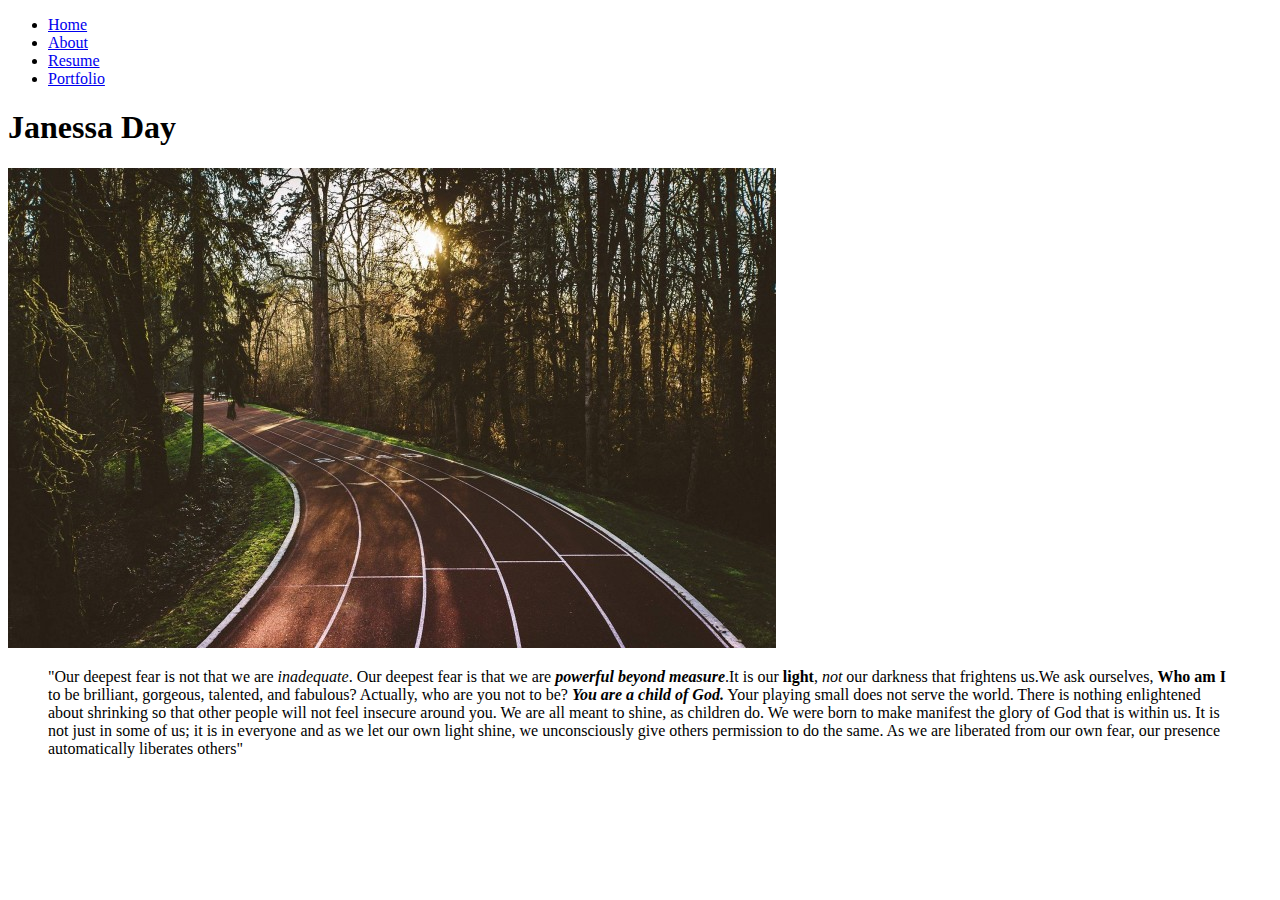
==== index.html @ 85cfde6c "Change index picture" ====
<!DOCTYPE html>
 <html lang="en">
  <head>
     <meta charset="UTF-8">
    <title>Document</title>
      <link rel="stylesheet" href="css/styles.css" />
      <link rel="necolas.github.io.normakuze.cas.30" />
    </head>
  <body>
      <nav role='navigation'>
  <ul>
    <li><a href="index.html">Home</a></li>
    <li><a href="about.html">About</a></li>
    <li><a href="resume.html">Resume</a></li>
    <li><a href="portfolio.html">Portfolio</a></li>
  </ul>
</nav>  
    <h1>Janessa Day</h1>
   <img src="img/michael_Johnson_track.jpg" />
      <blockquote>
          <p id="index">&quot;Our deepest fear is not that we are <em>inadequate</em>. Our deepest fear is that we are <strong><em>powerful beyond measure</em></strong>.It is our <strong>light</strong>, <em>not</em> our darkness that frightens us.We ask ourselves, <strong>Who am I </strong> to be brilliant, gorgeous, talented, and fabulous? Actually, who are you not to be? <strong><em>You are a child of God.</em></strong> Your playing small does not serve the world. There is nothing enlightened about shrinking so that other people will not feel insecure around you. We are all meant to shine, as children do. We were born to make manifest the glory of God that is within us. It is not just in some of us; it is in everyone and as we let our own light shine, we unconsciously give others permission to do the same. As we are liberated from our own fear, our presence automatically liberates others&quot;</p>
</blockquote>
  </body>
</html>
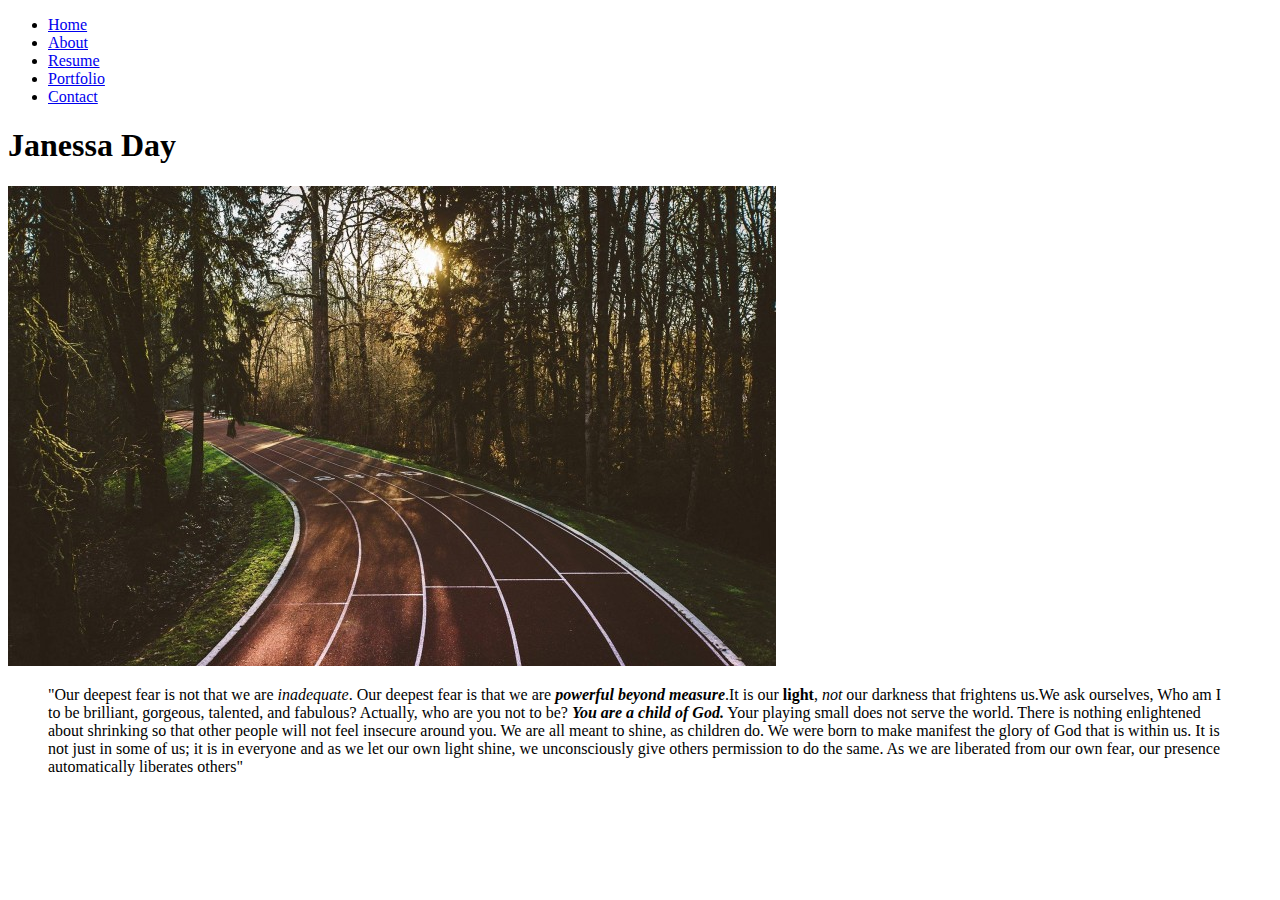
==== commit 6b82f3f3: "navigation" ====
--- a/index.html
+++ b/index.html
@@ -13,12 +13,13 @@
     <li><a href="about.html">About</a></li>
     <li><a href="resume.html">Resume</a></li>
     <li><a href="portfolio.html">Portfolio</a></li>
+    <li><a href="contact.html">Contact</a></li>
   </ul>
 </nav>  
     <h1>Janessa Day</h1>
    <img src="img/michael_Johnson_track.jpg" />
       <blockquote>
-          <p id="index">&quot;Our deepest fear is not that we are <em>inadequate</em>. Our deepest fear is that we are <strong><em>powerful beyond measure</em></strong>.It is our <strong>light</strong>, <em>not</em> our darkness that frightens us.We ask ourselves, <strong>Who am I </strong> to be brilliant, gorgeous, talented, and fabulous? Actually, who are you not to be? <strong><em>You are a child of God.</em></strong> Your playing small does not serve the world. There is nothing enlightened about shrinking so that other people will not feel insecure around you. We are all meant to shine, as children do. We were born to make manifest the glory of God that is within us. It is not just in some of us; it is in everyone and as we let our own light shine, we unconsciously give others permission to do the same. As we are liberated from our own fear, our presence automatically liberates others&quot;</p>
+          <p id="index">&quot;Our deepest fear is not that we are <em>inadequate</em>. Our deepest fear is that we are <strong><em>powerful beyond measure</em></strong>.It is our <strong>light</strong>, <em>not</em> our darkness that frightens us.We ask ourselves, Who am I to be brilliant, gorgeous, talented, and fabulous? Actually, who are you not to be? <strong><em>You are a child of God.</em></strong> Your playing small does not serve the world. There is nothing enlightened about shrinking so that other people will not feel insecure around you. We are all meant to shine, as children do. We were born to make manifest the glory of God that is within us. It is not just in some of us; it is in everyone and as we let our own light shine, we unconsciously give others permission to do the same. As we are liberated from our own fear, our presence automatically liberates others&quot;</p>
 </blockquote>
   </body>
 </html>
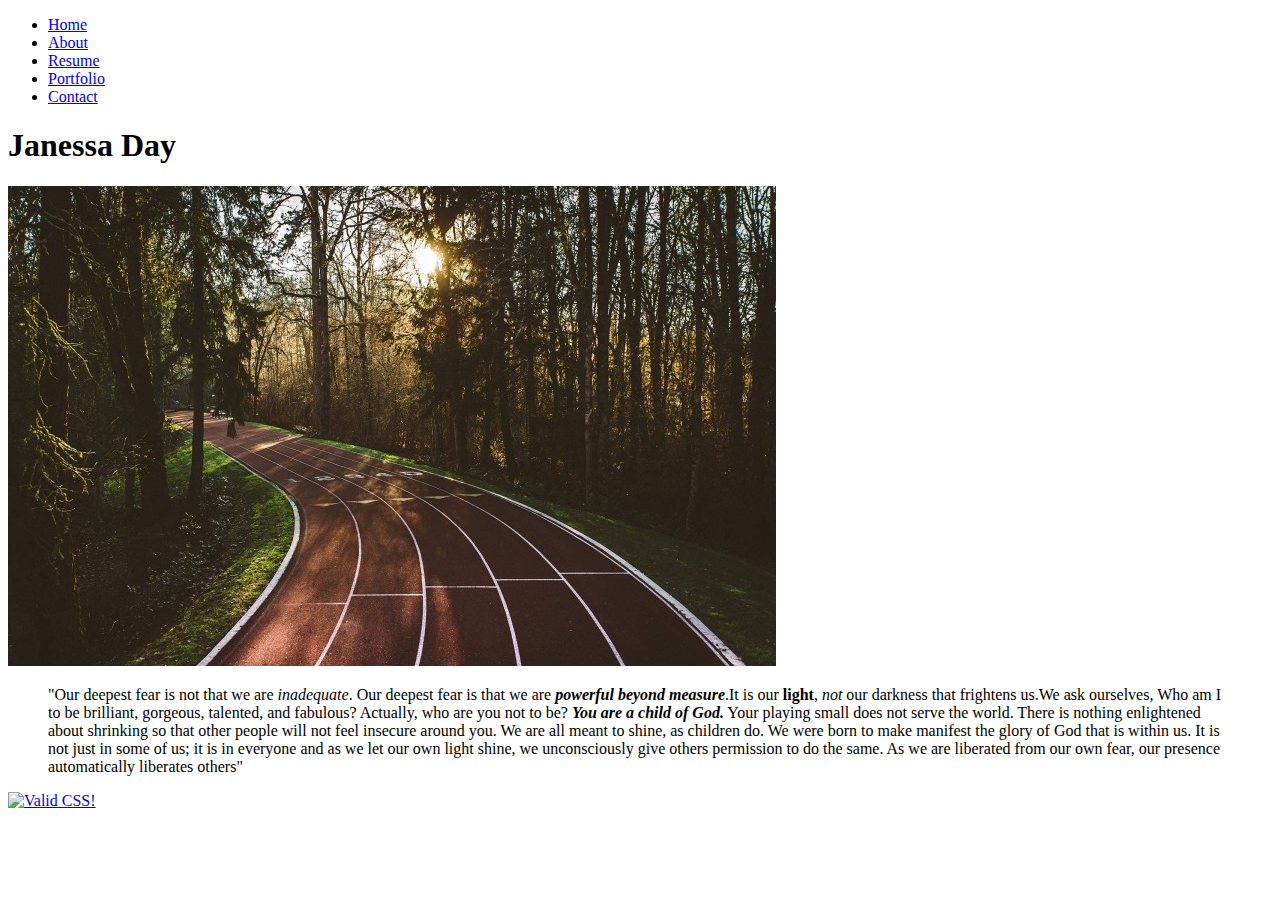
==== commit d4acc6b0: "added css verified" ====
--- a/index.html
+++ b/index.html
@@ -3,8 +3,8 @@
   <head>
      <meta charset="UTF-8">
     <title>Document</title>
-      <link rel="stylesheet" href="css/styles.css" />
-      <link rel="necolas.github.io.normakuze.cas.30" />
+      <link rel="stylesheet" type="text/css" href="css/styles.css">
+      <link rel="normalize" type="text/css" href="css/normalize.css" />
     </head>
   <body>
       <nav role='navigation'>
@@ -21,7 +21,15 @@
       <blockquote>
           <p id="index">&quot;Our deepest fear is not that we are <em>inadequate</em>. Our deepest fear is that we are <strong><em>powerful beyond measure</em></strong>.It is our <strong>light</strong>, <em>not</em> our darkness that frightens us.We ask ourselves, Who am I to be brilliant, gorgeous, talented, and fabulous? Actually, who are you not to be? <strong><em>You are a child of God.</em></strong> Your playing small does not serve the world. There is nothing enlightened about shrinking so that other people will not feel insecure around you. We are all meant to shine, as children do. We were born to make manifest the glory of God that is within us. It is not just in some of us; it is in everyone and as we let our own light shine, we unconsciously give others permission to do the same. As we are liberated from our own fear, our presence automatically liberates others&quot;</p>
 </blockquote>
-  </body>
+ <footer><p>
+<a href="http://jigsaw.w3.org/css-validator/check/referer">
+    <img style="border:0;width:88px;height:31px"
+        src="http://jigsaw.w3.org/css-validator/images/vcss-blue"
+        alt="Valid CSS!" />
+    </a>
+</p></footer>
+     </body>
+
 </html>
 
 
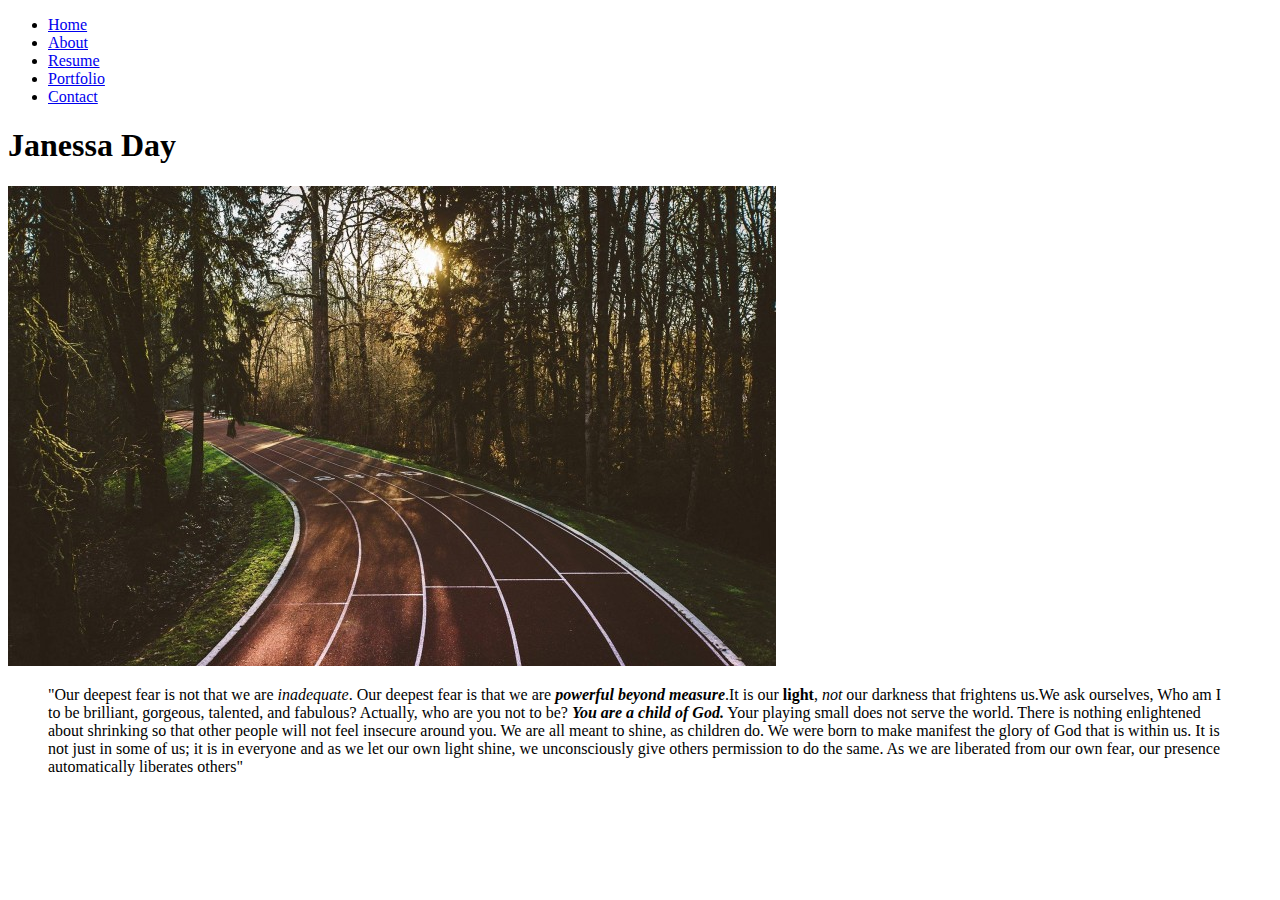
==== commit 54e19ab7: "changed to lower case" ====
--- a/index.html
+++ b/index.html
@@ -21,13 +21,7 @@
       <blockquote>
           <p id="index">&quot;Our deepest fear is not that we are <em>inadequate</em>. Our deepest fear is that we are <strong><em>powerful beyond measure</em></strong>.It is our <strong>light</strong>, <em>not</em> our darkness that frightens us.We ask ourselves, Who am I to be brilliant, gorgeous, talented, and fabulous? Actually, who are you not to be? <strong><em>You are a child of God.</em></strong> Your playing small does not serve the world. There is nothing enlightened about shrinking so that other people will not feel insecure around you. We are all meant to shine, as children do. We were born to make manifest the glory of God that is within us. It is not just in some of us; it is in everyone and as we let our own light shine, we unconsciously give others permission to do the same. As we are liberated from our own fear, our presence automatically liberates others&quot;</p>
 </blockquote>
- <footer><p>
-<a href="http://jigsaw.w3.org/css-validator/check/referer">
-    <img style="border:0;width:88px;height:31px"
-        src="http://jigsaw.w3.org/css-validator/images/vcss-blue"
-        alt="Valid CSS!" />
-    </a>
-</p></footer>
+
      </body>
 
 </html>
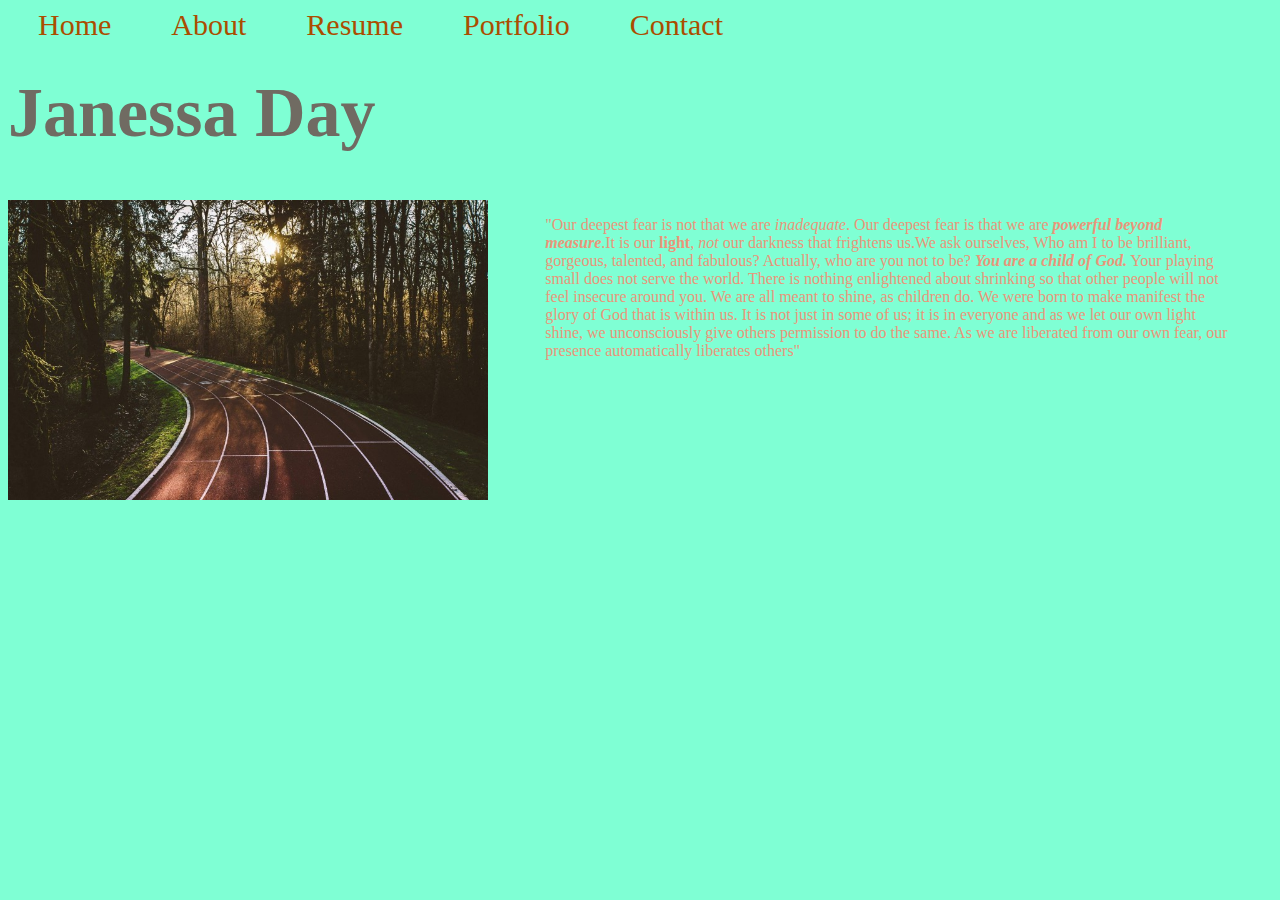
==== commit 5570e597: "Update index.html" ====
--- a/index.html
+++ b/index.html
@@ -17,9 +17,9 @@
   </ul>
 </nav>  
     <h1>Janessa Day</h1>
-   <img src="img/michael_Johnson_track.jpg" />
+   <img src="img/michael_Johnson_track.jpg" class="col1" />
       <blockquote>
-          <p id="index">&quot;Our deepest fear is not that we are <em>inadequate</em>. Our deepest fear is that we are <strong><em>powerful beyond measure</em></strong>.It is our <strong>light</strong>, <em>not</em> our darkness that frightens us.We ask ourselves, Who am I to be brilliant, gorgeous, talented, and fabulous? Actually, who are you not to be? <strong><em>You are a child of God.</em></strong> Your playing small does not serve the world. There is nothing enlightened about shrinking so that other people will not feel insecure around you. We are all meant to shine, as children do. We were born to make manifest the glory of God that is within us. It is not just in some of us; it is in everyone and as we let our own light shine, we unconsciously give others permission to do the same. As we are liberated from our own fear, our presence automatically liberates others&quot;</p>
+          <p id="index" class="col2">&quot;Our deepest fear is not that we are <em>inadequate</em>. Our deepest fear is that we are <strong><em>powerful beyond measure</em></strong>.It is our <strong>light</strong>, <em>not</em> our darkness that frightens us.We ask ourselves, Who am I to be brilliant, gorgeous, talented, and fabulous? Actually, who are you not to be? <strong><em>You are a child of God.</em></strong> Your playing small does not serve the world. There is nothing enlightened about shrinking so that other people will not feel insecure around you. We are all meant to shine, as children do. We were born to make manifest the glory of God that is within us. It is not just in some of us; it is in everyone and as we let our own light shine, we unconsciously give others permission to do the same. As we are liberated from our own fear, our presence automatically liberates others&quot;</p>
 </blockquote>
 
      </body>
--- a/css/styles.css
+++ b/css/styles.css
@@ -0,0 +1,100 @@
+/*Global*/
+
+body {
+      background: #7FFFD4;
+  }
+
+img { 
+      width : 75%;
+  }
+
+  h1 {
+    color: #706B62; 
+    font-size: 70px;
+}
+
+h2 {
+    color: #FF1493;
+    font-size: 20px;
+}
+
+.contact{
+    background: none;
+    color: 	#DC143C;
+}
+
+#aboutimg {
+    width:  65%;
+}
+
+/*Layout */
+
+.gallery {
+  height: 500px;
+}
+.item {
+  text-align: center;
+}
+
+.item img {
+  width: 400px;  
+}
+
+.controls img {
+  width: 50px;
+}
+
+.col1 {
+  width: 38%;
+    float: left;
+    display: fixed;
+    
+  
+}
+
+.col2 {
+  width: 58%;
+    float: right;
+    display: fixed;
+}
+
+
+/*Typography*/
+
+#index {
+    color: #E9967A;
+    
+}
+
+h1, h2, nav, li, p, div {
+    font-family: 'Lobster', cursive;
+}
+
+
+
+/*Navigation*/
+
+nav {
+text-align: center;
+}
+
+nav ul {
+display: inline-block;
+list-style: none;
+}
+
+ html nav ul { 
+display: inline;
+}
+
+nav li {
+display: inline;   
+}
+
+nav a {
+float: left;
+text-decoration: none; 
+padding: 0 30px; 
+color: #AB4d00;
+font-size: 30px;
+}
